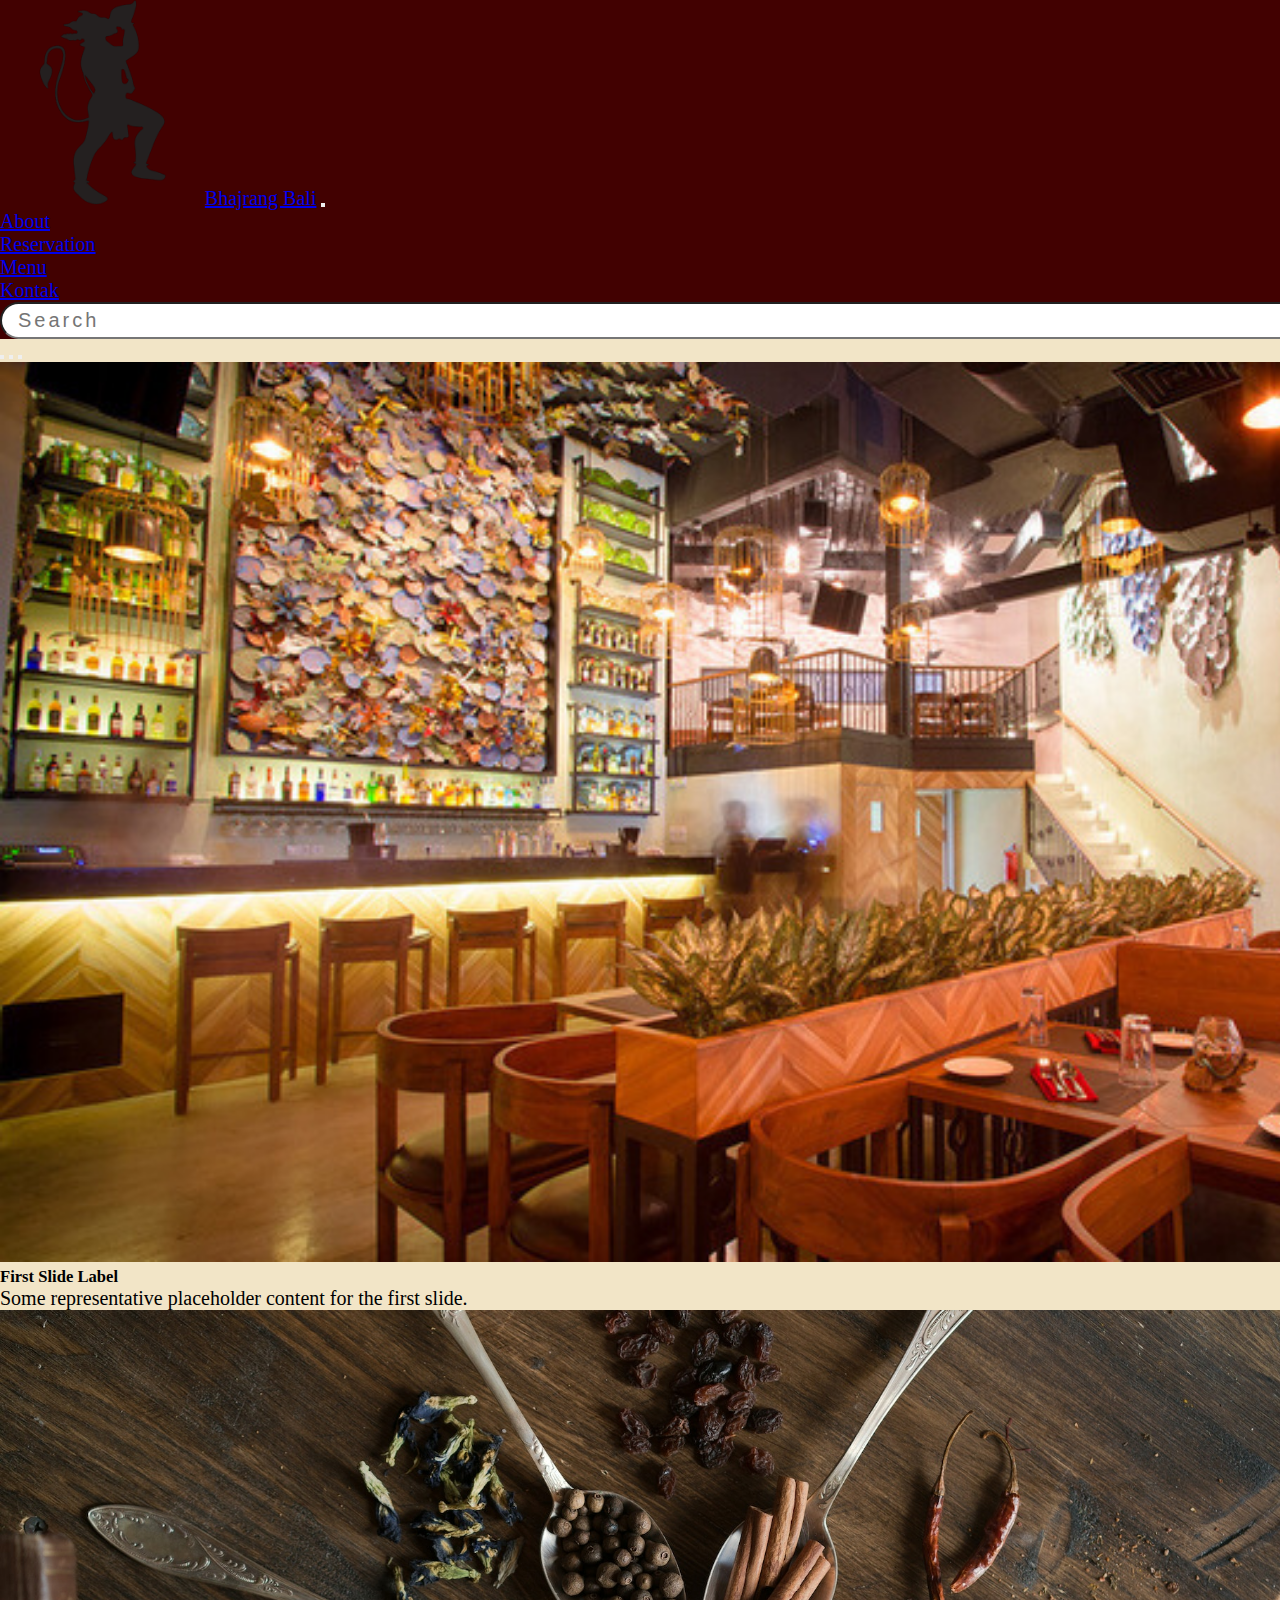
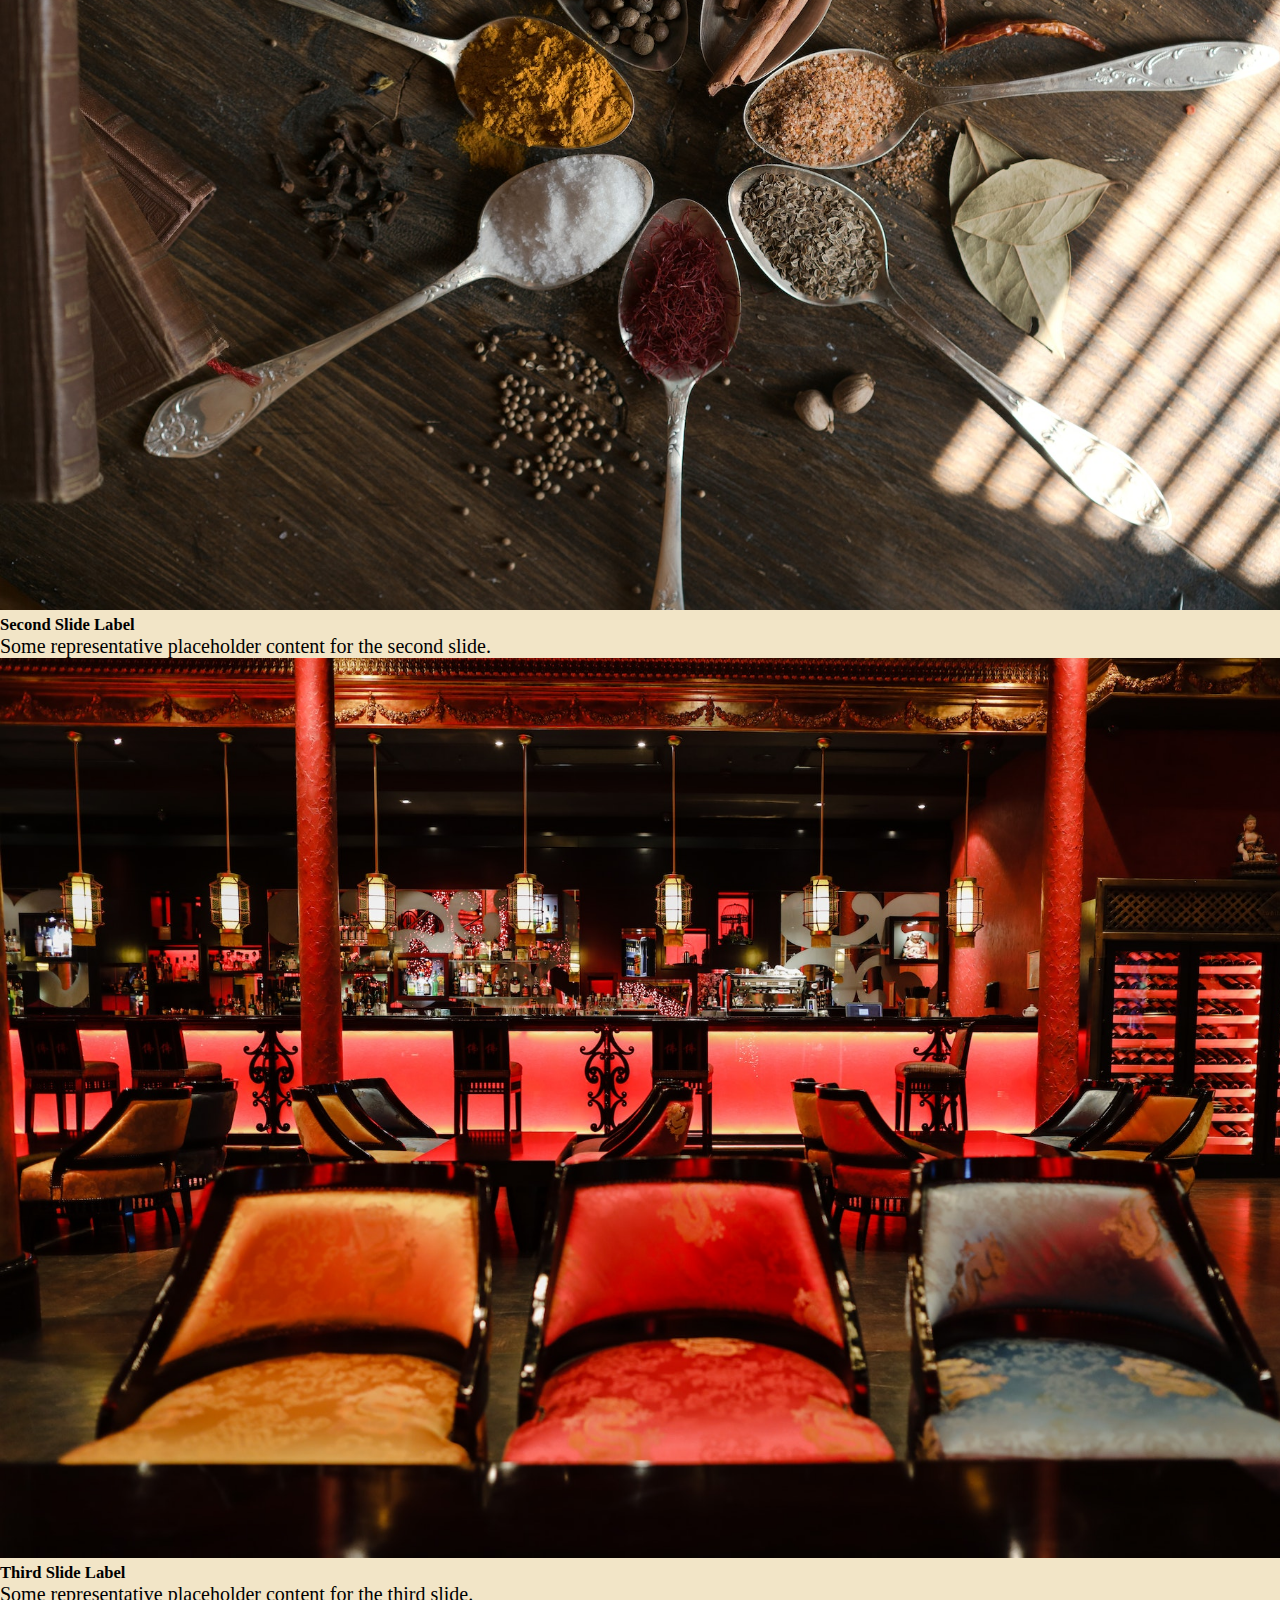
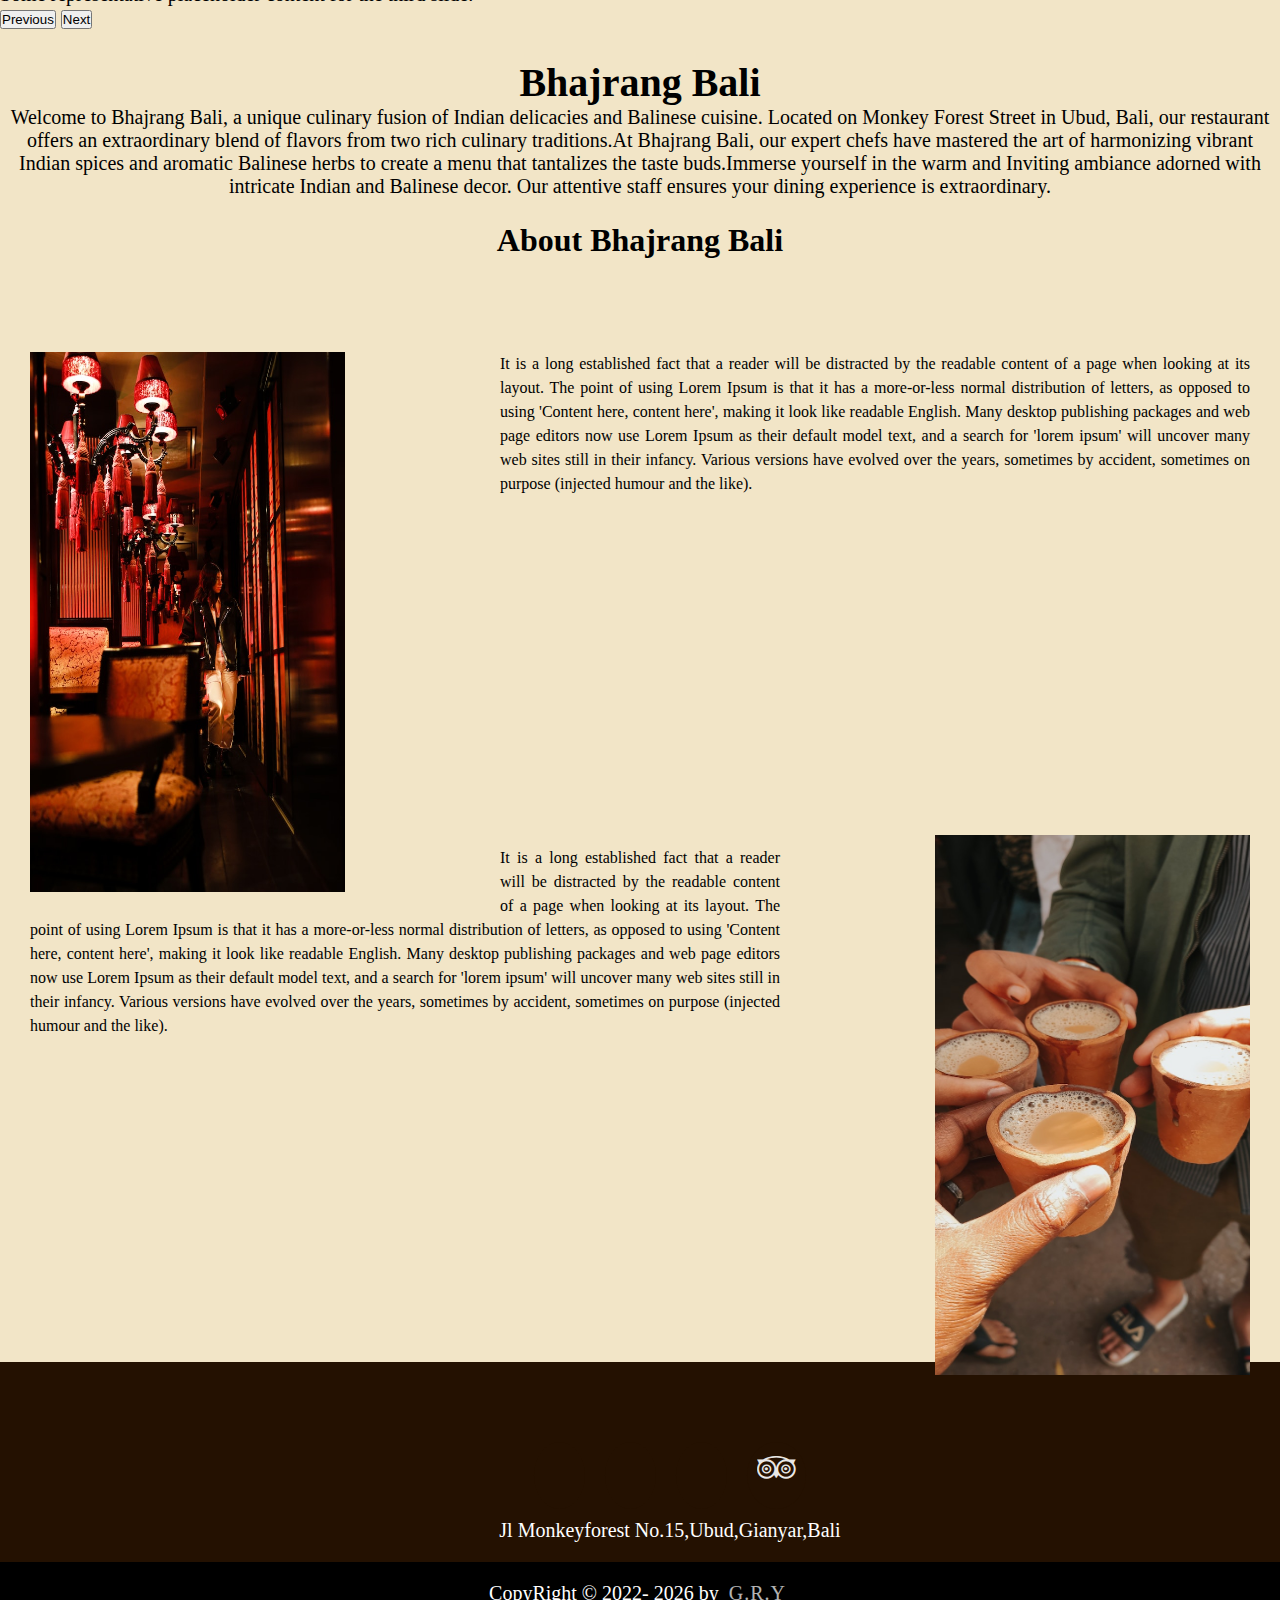
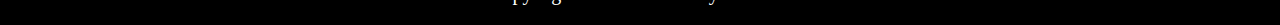
==== about.html @ 82290937 "Menambahkan dan menggabungkan file navbar dengan footer serta file about.html juga berisi css nya." ====
<!DOCTYPE html>
<html lang="en-US">
  <head>
    <meta charset="UTF-8" />
    <title>Fload Image Around Image WIth Box Shadow and Border</title>

    <!-- Bootstrap CSS -->
    <link href="https://cdn.jsdelivr.net/npm/bootstrap@5.0.2/dist/css/bootstrap.min.css" rel="stylesheet" integrity="sha384-EVSTQN3/azprG1Anm3QDgpJLIm9Nao0Yz1ztcQTwFspd3yD65VohhpuuCOmLASjC" crossorigin="anonymous" />

    <link rel="stylesheet" href="css/about.css" />

    <link
      rel="stylesheet"
      href="https://cdnjs.cloudflare.com/ajax/libs/font-awesome/6.4.0/css/all.min.css"
      integrity="sha512-iecdLmaskl7CVkqkXNQ/ZH/XLlvWZOJyj7Yy7tcenmpD1ypASozpmT/E0iPtmFIB46ZmdtAc9eNBvH0H/ZpiBw=="
      crossorigin="anonymous"
      referrerpolicy="no-referrer"
    />
    <link href="https://unpkg.com/boxicons@2.1.4/css/boxicons.min.css" rel="stylesheet" />
    <link rel="stylesheet" href="https://cdnjs.cloudflare.com/ajax/libs/font-awesome/4.7.0/css/font-awesome.min.css" />
  </head>
  <body>
    <!-- Awal Navbar -->

    <nav class="navbar navbar-expand-lg navbar-dark shadow-sm fixed-top" style="background-color: #420101">
      <div class="container-fluid">
        <a class="navbar-brand" href="#home"><img src="logo/LogoBB.png" alt="Logo" id="home" />Bhajrang Bali</a>
        <button class="navbar-toggler" type="button" data-bs-toggle="collapse" data-bs-target="#navbarSupportedContent" aria-controls="navbarSupportedContent" aria-expanded="false" aria-label="Toggle navigation">
          <span class="navbar-toggler-icon"></span>
        </button>
        <div class="collapse navbar-collapse" id="navbarSupportedContent">
          <ul class="navbar-nav ms-left">
            <li class="nav-item">
              <a class="nav-link" href="#">About</a>
            </li>

            <li class="nav-item">
              <a class="nav-link" href="#">Reservation</a>
            </li>
            <li class="nav-item">
              <a class="nav-link" href="#">Menu</a>
            </li>

            <li class="nav-item">
              <a class="nav-link" href="#">Kontak</a>
            </li>
          </ul>
          <!-- Search Bar -->
          <i class="search fa-solid fa-magnifying-glass fa-xl" style="color: #f2e5c7"></i>
          <div class="searchBox">
            <input type="text" name="text" id="find" placeholder="Search" onkeyup="search()" />
          </div>
        </div>
      </div>
    </nav>

    <!-- Akhir Navbar -->

    <!-- Awal Slide Show -->

    <div id="carouselExampleCaptions" class="carousel slide" data-bs-ride="carousel">
      <div class="carousel-indicators">
        <button type="button" data-bs-target="#carouselExampleCaptions" data-bs-slide-to="0" class="active" aria-current="true" aria-label="Slide 1"></button>
        <button type="button" data-bs-target="#carouselExampleCaptions" data-bs-slide-to="1" aria-label="Slide 2"></button>
        <button type="button" data-bs-target="#carouselExampleCaptions" data-bs-slide-to="2" aria-label="Slide 3"></button>
      </div>
      <div class="carousel-inner">
        <div class="carousel-item active">
          <img src="img/Slider1.jpg" class="d-block w-100" alt="..." style="height: 100vh" />
          <div class="carousel-caption d-none d-md-block">
            <h5>First Slide Label</h5>
            <p>Some representative placeholder content for the first slide.</p>
          </div>
        </div>
        <div class="carousel-item">
          <img src="img/Slider2.jpg" class="d-block w-100" alt="..." style="height: 100vh" />
          <div class="carousel-caption d-none d-md-block">
            <h5>Second Slide Label</h5>
            <p>Some representative placeholder content for the second slide.</p>
          </div>
        </div>
        <div class="carousel-item">
          <img src="img/Slider3.jpg" class="d-block w-100" alt="..." style="height: 100vh" />
          <div class="carousel-caption d-none d-md-block">
            <h5>Third Slide Label</h5>
            <p>Some representative placeholder content for the third slide.</p>
          </div>
        </div>
      </div>
      <button class="carousel-control-prev" type="button" data-bs-target="#carouselExampleCaptions" data-bs-slide="prev">
        <span class="carousel-control-prev-icon" aria-hidden="true"></span>
        <span class="visually-hidden">Previous</span>
      </button>
      <button class="carousel-control-next" type="button" data-bs-target="#carouselExampleCaptions" data-bs-slide="next">
        <span class="carousel-control-next-icon" aria-hidden="true"></span>
        <span class="visually-hidden">Next</span>
      </button>
    </div>

    <!-- Deskrisi Website  -->

    <div class="container-title">
      <div data-aos="fade-down" data-aos-duration="500">
        <div class="col opening text-center text-title">
          <h1>Bhajrang Bali</h1>
          <div data-aos="zoom-in-up" data-aos-duration="800" data-aos-easing="ease-in">
            <div class="card-body card-color text-content">
              <p class="card-text">
                Welcome to Bhajrang Bali, a unique culinary fusion of Indian delicacies and Balinese cuisine. Located on Monkey Forest Street in Ubud, Bali, our restaurant offers an extraordinary blend of flavors from two rich culinary
                traditions.At Bhajrang Bali, our expert chefs have mastered the art of harmonizing vibrant Indian spices and aromatic Balinese herbs to create a menu that tantalizes the taste buds.Immerse yourself in the warm and Inviting
                ambiance adorned with intricate Indian and Balinese decor. Our attentive staff ensures your dining experience is extraordinary.
              </p>
            </div>
          </div>
        </div>
      </div>
    </div>

    <!-- Akhir Slide Show -->

    <div class="content">
      <h1>About Bhajrang Bali</h1>
      <div class="thumbanail left">
        <img src="img/abt1.jpg" alt="" />
      </div>

      <p>
        It is a long established fact that a reader will be distracted by the readable content of a page when looking at its layout. The point of using Lorem Ipsum is that it has a more-or-less normal distribution of letters, as opposed to
        using 'Content here, content here', making it look like readable English. Many desktop publishing packages and web page editors now use Lorem Ipsum as their default model text, and a search for 'lorem ipsum' will uncover many web
        sites still in their infancy. Various versions have evolved over the years, sometimes by accident, sometimes on purpose (injected humour and the like).
      </p>

      <div class="thumbanail right">
        <img src="img/abt2.jpg" alt="" />
      </div>

      <h5>
        It is a long established fact that a reader will be distracted by the readable content of a page when looking at its layout. The point of using Lorem Ipsum is that it has a more-or-less normal distribution of letters, as opposed to
        using 'Content here, content here', making it look like readable English. Many desktop publishing packages and web page editors now use Lorem Ipsum as their default model text, and a search for 'lorem ipsum' will uncover many web
        sites still in their infancy. Various versions have evolved over the years, sometimes by accident, sometimes on purpose (injected humour and the like).
      </h5>
    </div>

    <footer>
      <div class="footercontainer">
        <div class="socialicons">
          <a href=""><i class="fa-brands fa-facebook"></i></a>
          <a href="https://www.instagram.com/gusdefaja/"><i class="fa-brands fa-instagram"></i></a>
          <a href="mailto:bhajrangbali58@gmail.com"><i class="fa-regular fa-envelope"></i></a>
          <a href="https://www.tripadvisor.com/"><i class="fa fa-tripadvisor" style="font-size: 30px"></i></a>
        </div>
        <div class="footernav">
          <ul>
            Jl Monkeyforest No.15,Ubud,Gianyar,Bali
          </ul>
        </div>
      </div>
      <div class="footerbottom">
        <p>
          CopyRight &copy; 2022-
          <script>
            document.write(new Date().getFullYear());
          </script>
          by <span class="text">G.R.Y</span>
        </p>
      </div>
    </footer>

    <!-- Option 1: Bootstrap Bundle with Popper -->
    <script src="https://cdn.jsdelivr.net/npm/bootstrap@5.0.2/dist/js/bootstrap.bundle.min.js" integrity="sha384-MrcW6ZMFYlzcLA8Nl+NtUVF0sA7MsXsP1UyJoMp4YLEuNSfAP+JcXn/tWtIaxVXM" crossorigin="anonymous"></script>
  </body>
</html>
---- css/about.css ----
* {
  padding: 0;
  margin: 0;
}

body {
  background: #f2e5c7;
  font-size: 20px;
}

/* Awal CSS Navbar */

.navbar .navbar-brand img {
  width: 16%;
  height: 16%;
}

.container-title {
  margin-top: 30px;
  text-align: center;
}

.container-title .text-title h1 {
  text-align: center;
  font-weight: bold;
}

.container-title.text-content.card-text {
  text-align: center;
  align-items: center;
  justify-content: center;
  font-size: 20px;
  font-weight: 700;
}
.navbar .search {
  cursor: pointer;
  position: relative;
  left: 2px;
}

input {
  width: 100%;
  padding: 5px 16px;
  font-size: 20px;
  text-transform: capitalize;
  letter-spacing: 3px;
  outline: none;
  border-radius: 20px;
}

.search {
  position: relative;
  left: 30px;
  top: 2.5px;
  transition: 0.5s ease-in-out;
}

.search.active {
  left: 0;
}

.container-fluid {
  width: 100%;
  height: auto;
  padding: 0px 0px 0px 0px;
}
.container {
  width: 1200px;
  height: auto;
  margin: auto;
}
.container .search {
  display: flex;
  padding: 30px 0px;
  justify-content: space-between;
}

.container .search h1 {
  letter-spacing: 3px;
  display: inline-block;
  border-bottom: 2px;
  padding-bottom: 10px;
}

.container .search input {
  width: 50%;
  padding: 5px 16px;
  background: transparent;
  border: 1px solid #000;
  font-size: 20px;
  text-transform: capitalize;
  letter-spacing: 3px;
  outline: none;
  border-radius: 20px;
}

.content {
  padding: 30px;
  font-family: "Roboto";
  font-size: 16px;
  font-weight: 300;
  line-height: 24px;
}

.content h1 {
  text-align: center;
  font-weight: bold;
}
.content p {
  margin-bottom: 15px;
  text-align: justify;
  margin-top: 100px;
  font-weight: 400;
}

.content h5 {
  margin-top: 350px;
  font-size: 16px;
  font-weight: 400;
  text-align: justify;
}
.thumbanail {
  width: 450px;
  position: relative;
  overflow: hidden;
  margin-bottom: 10px;
  margin-top: 20px;
}
.thumbanail:before {
  content: "";
  position: absolute;
  top: 0;
  left: 0;
  width: 100%;
  height: 100%;
  z-index: 2;
  overflow: hidden;
  box-sizing: border-box;
}
.thumbanail img {
  width: 100%;
  height: auto;
  margin-top: 80px;
}

.thumbanail.right {
  float: right;
  margin-left: 20px;
  margin-top: 20%;
}

.thumbanail.right img {
  width: 70%;
  height: 60vh;
  margin-left: 30%;
}
.thumbanail.left {
  float: left;
  margin-right: 20px;
}

.thumbanail.left img {
  width: 70%;
  height: 60vh;
}

footer {
  background-color: rgb(36, 17, 1);
}
.footercontainer {
  margin-top: 23%;
  width: 100%;
  padding: 70px 30px 20px;
}

.socialicons {
  display: flex;
  justify-content: center;
}
.socialicons a {
  text-decoration: none;
  padding: 10px;
  background-color: rgb(36, 17, 1);
  margin: 10px;
  border-radius: 50%;
}
.socialicons a i {
  font-size: 2em;
  color: white;
  opacity: 0.9;
}

.socialicons a:hover {
  background-color: black;
  transition: 0, 5s;
}
.socialicons a:hover i {
  background-color: black;
  transition: 0.5s;
}
.footernav ul {
  display: flex;
  justify-content: center;
  color: white;
}
.footerbottom {
  background-color: black;
  padding: 20px;
  text-align: center;
}
.footerbottom p {
  color: white;
}
.text {
  opacity: 0.7;
  text-transform: uppercase;
  letter-spacing: 1px;
  font-weight: 400;
  margin: 0px 5px;
}

@media screen and (max-width: 767px) {
  .thumbanail.right {
    float: none;
    margin-left: 0px;
  }
  .thumbanail.left {
    float: none;
    margin-right: 0px;
  }
  .thumbanail {
    width: 100%;
  }
}
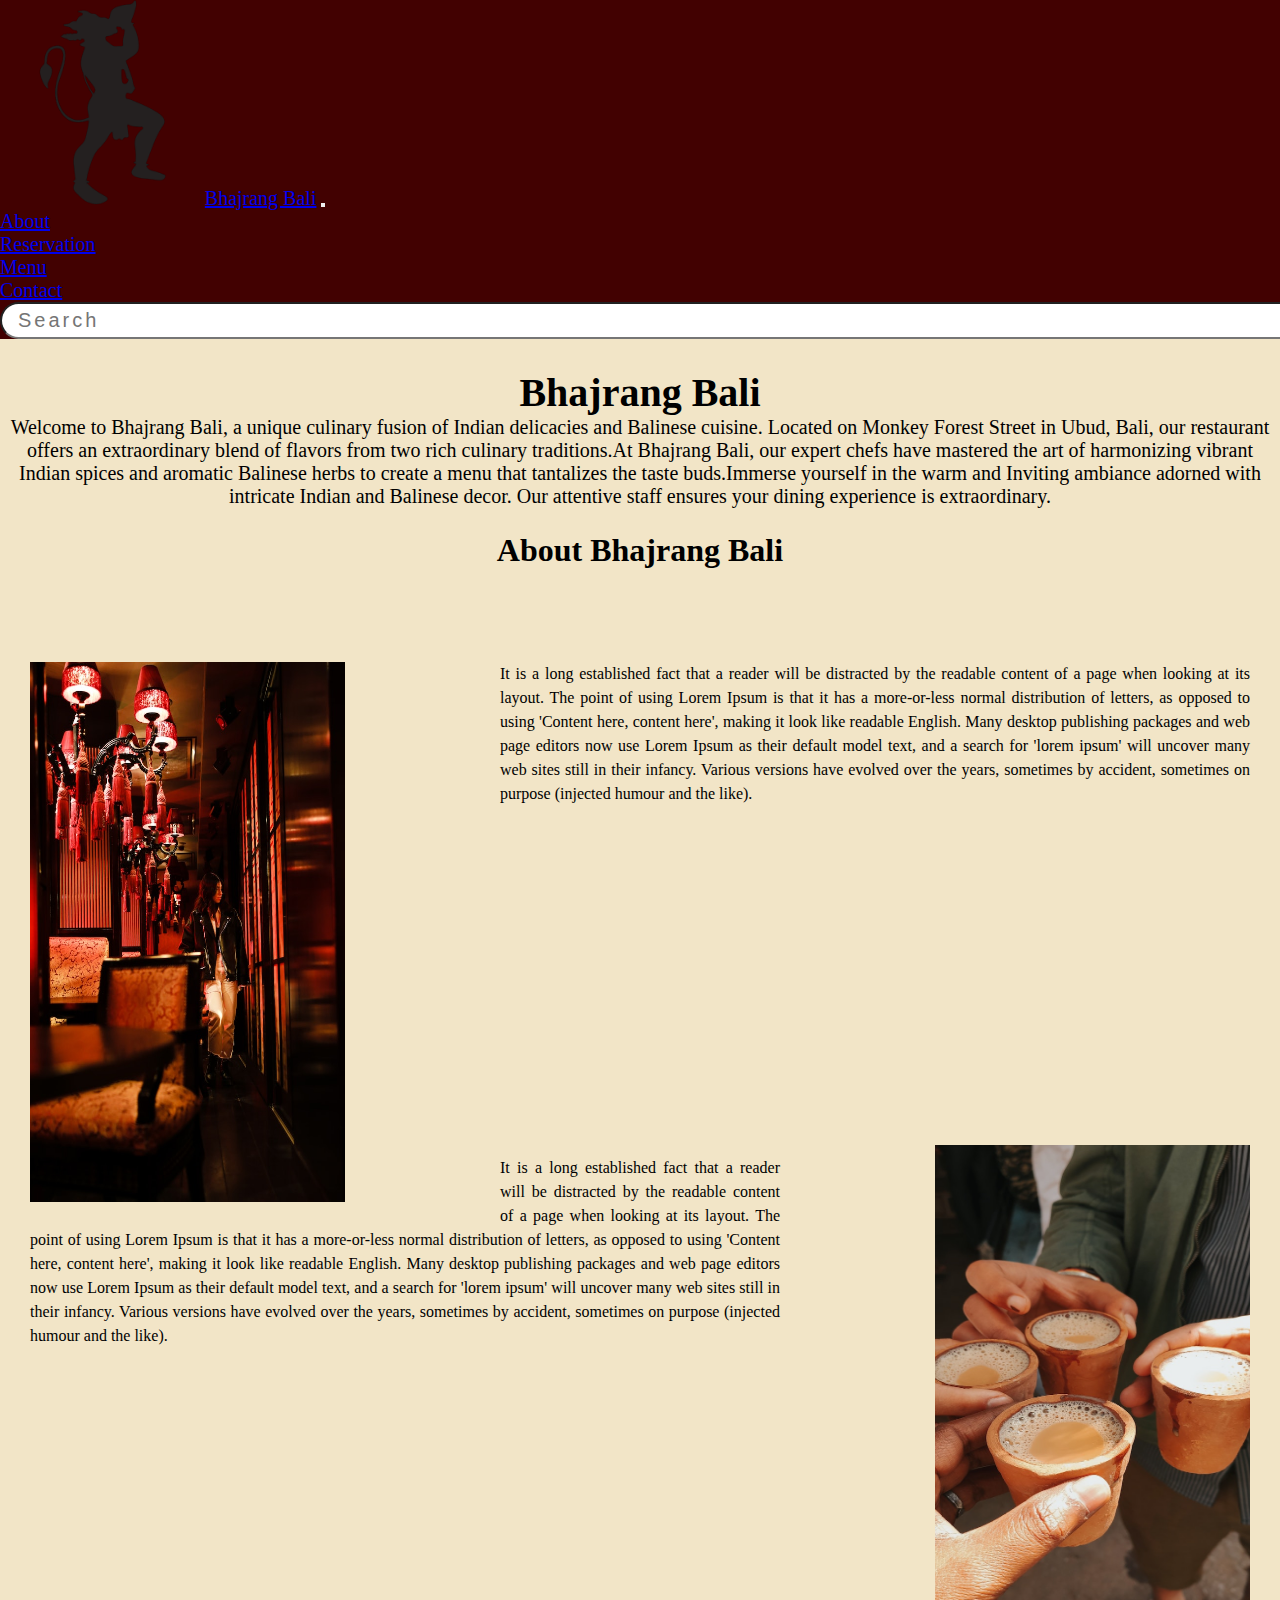
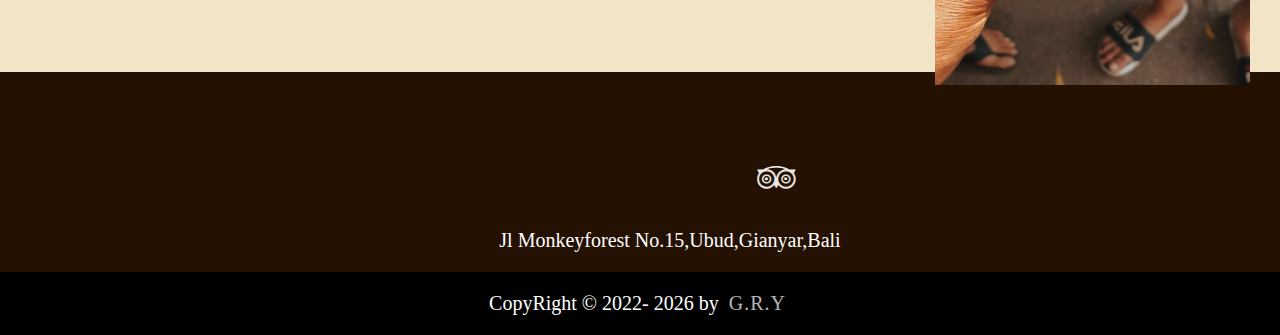
==== commit 2a339697: "added nav-link to the designated file" ====
--- a/about.html
+++ b/about.html
@@ -31,18 +31,18 @@
         <div class="collapse navbar-collapse" id="navbarSupportedContent">
           <ul class="navbar-nav ms-left">
             <li class="nav-item">
-              <a class="nav-link" href="#">About</a>
+              <a class="nav-link" href="about.html">About</a>
             </li>
 
             <li class="nav-item">
-              <a class="nav-link" href="#">Reservation</a>
+              <a class="nav-link" href="reservation.html">Reservation</a>
             </li>
             <li class="nav-item">
-              <a class="nav-link" href="#">Menu</a>
+              <a class="nav-link" href="menu.html">Menu</a>
             </li>
 
             <li class="nav-item">
-              <a class="nav-link" href="#">Kontak</a>
+              <a class="nav-link" href="kontak.html">Contact</a>
             </li>
           </ul>
           <!-- Search Bar -->
@@ -56,46 +56,6 @@
 
     <!-- Akhir Navbar -->
 
-    <!-- Awal Slide Show -->
-
-    <div id="carouselExampleCaptions" class="carousel slide" data-bs-ride="carousel">
-      <div class="carousel-indicators">
-        <button type="button" data-bs-target="#carouselExampleCaptions" data-bs-slide-to="0" class="active" aria-current="true" aria-label="Slide 1"></button>
-        <button type="button" data-bs-target="#carouselExampleCaptions" data-bs-slide-to="1" aria-label="Slide 2"></button>
-        <button type="button" data-bs-target="#carouselExampleCaptions" data-bs-slide-to="2" aria-label="Slide 3"></button>
-      </div>
-      <div class="carousel-inner">
-        <div class="carousel-item active">
-          <img src="img/Slider1.jpg" class="d-block w-100" alt="..." style="height: 100vh" />
-          <div class="carousel-caption d-none d-md-block">
-            <h5>First Slide Label</h5>
-            <p>Some representative placeholder content for the first slide.</p>
-          </div>
-        </div>
-        <div class="carousel-item">
-          <img src="img/Slider2.jpg" class="d-block w-100" alt="..." style="height: 100vh" />
-          <div class="carousel-caption d-none d-md-block">
-            <h5>Second Slide Label</h5>
-            <p>Some representative placeholder content for the second slide.</p>
-          </div>
-        </div>
-        <div class="carousel-item">
-          <img src="img/Slider3.jpg" class="d-block w-100" alt="..." style="height: 100vh" />
-          <div class="carousel-caption d-none d-md-block">
-            <h5>Third Slide Label</h5>
-            <p>Some representative placeholder content for the third slide.</p>
-          </div>
-        </div>
-      </div>
-      <button class="carousel-control-prev" type="button" data-bs-target="#carouselExampleCaptions" data-bs-slide="prev">
-        <span class="carousel-control-prev-icon" aria-hidden="true"></span>
-        <span class="visually-hidden">Previous</span>
-      </button>
-      <button class="carousel-control-next" type="button" data-bs-target="#carouselExampleCaptions" data-bs-slide="next">
-        <span class="carousel-control-next-icon" aria-hidden="true"></span>
-        <span class="visually-hidden">Next</span>
-      </button>
-    </div>
 
     <!-- Deskrisi Website  -->
 
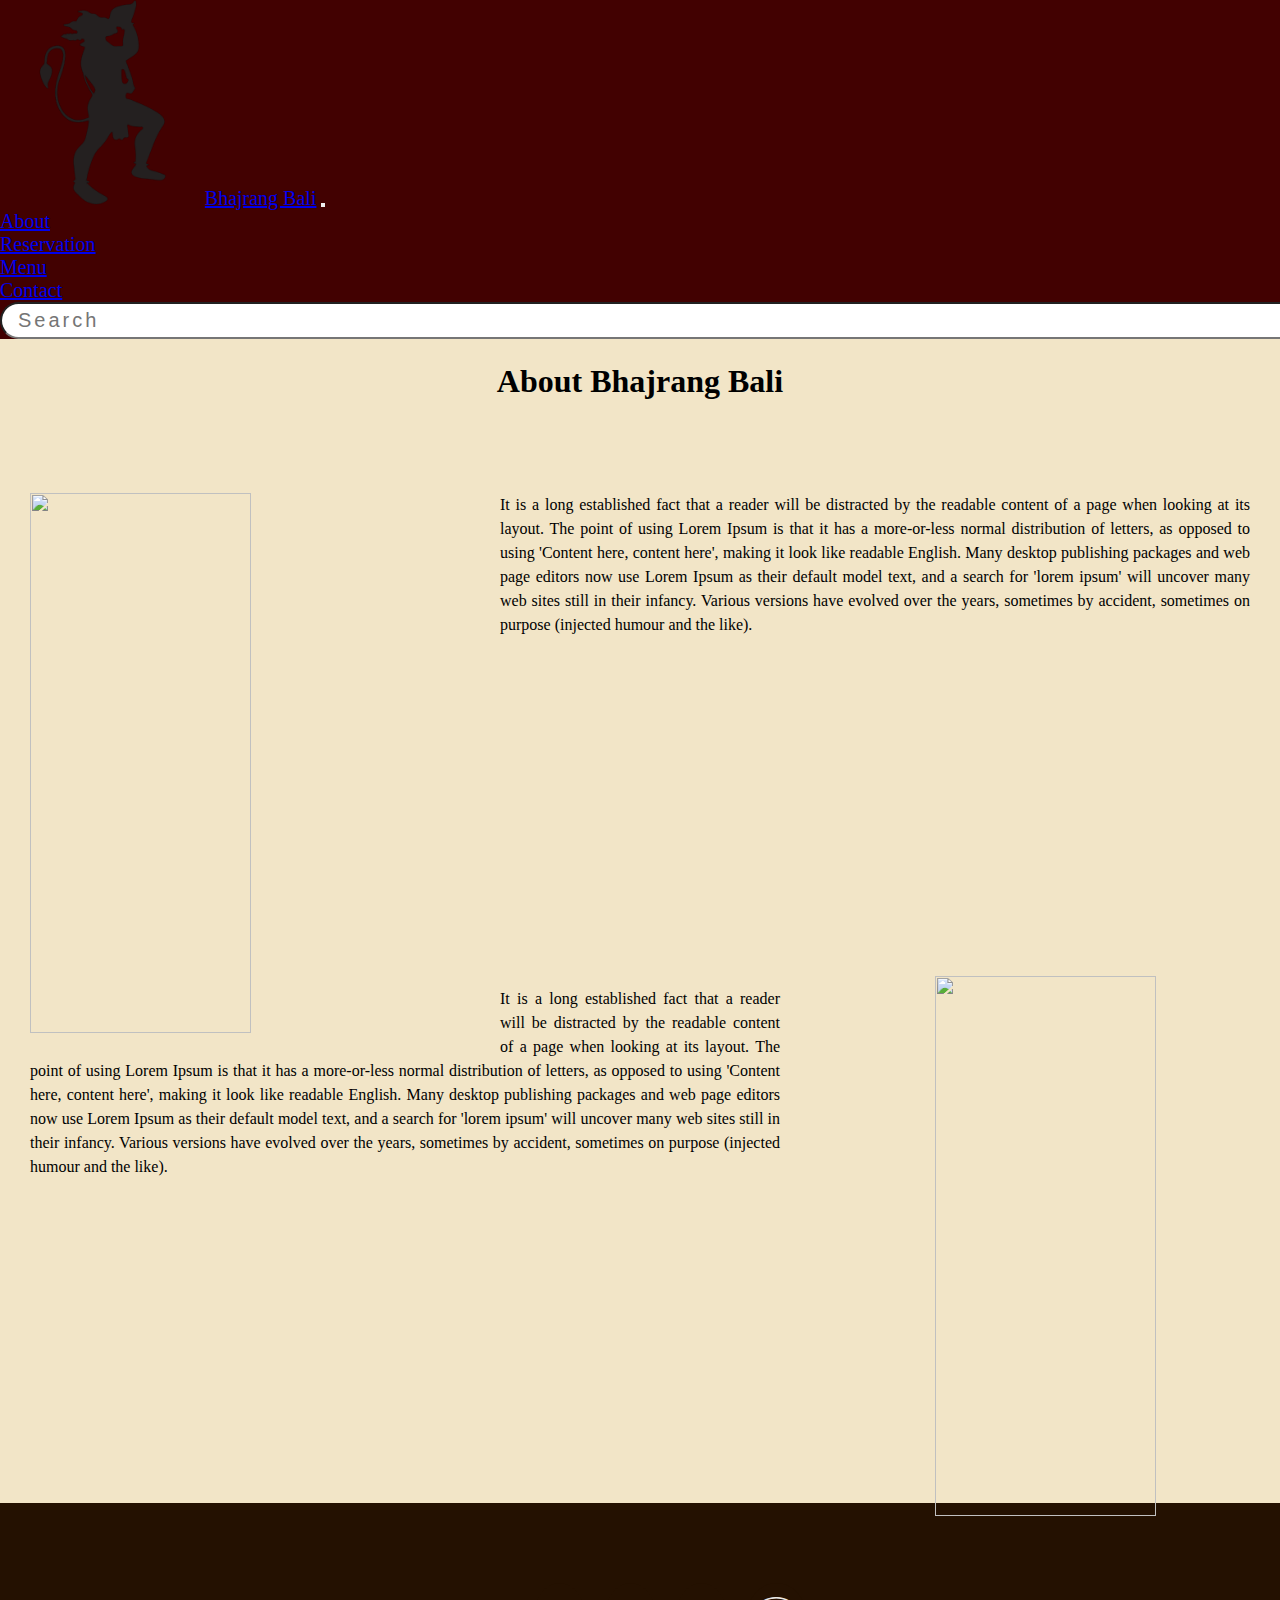
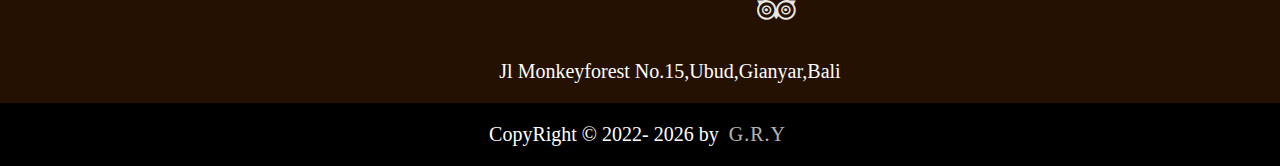
==== commit 914a7ad1: "removing home description that was added in about sec" ====
--- a/about.html
+++ b/about.html
@@ -2,7 +2,7 @@
 <html lang="en-US">
   <head>
     <meta charset="UTF-8" />
-    <title>Fload Image Around Image WIth Box Shadow and Border</title>
+    <title>About</title>
 
     <!-- Bootstrap CSS -->
     <link href="https://cdn.jsdelivr.net/npm/bootstrap@5.0.2/dist/css/bootstrap.min.css" rel="stylesheet" integrity="sha384-EVSTQN3/azprG1Anm3QDgpJLIm9Nao0Yz1ztcQTwFspd3yD65VohhpuuCOmLASjC" crossorigin="anonymous" />
@@ -56,28 +56,6 @@
 
     <!-- Akhir Navbar -->
 
-
-    <!-- Deskrisi Website  -->
-
-    <div class="container-title">
-      <div data-aos="fade-down" data-aos-duration="500">
-        <div class="col opening text-center text-title">
-          <h1>Bhajrang Bali</h1>
-          <div data-aos="zoom-in-up" data-aos-duration="800" data-aos-easing="ease-in">
-            <div class="card-body card-color text-content">
-              <p class="card-text">
-                Welcome to Bhajrang Bali, a unique culinary fusion of Indian delicacies and Balinese cuisine. Located on Monkey Forest Street in Ubud, Bali, our restaurant offers an extraordinary blend of flavors from two rich culinary
-                traditions.At Bhajrang Bali, our expert chefs have mastered the art of harmonizing vibrant Indian spices and aromatic Balinese herbs to create a menu that tantalizes the taste buds.Immerse yourself in the warm and Inviting
-                ambiance adorned with intricate Indian and Balinese decor. Our attentive staff ensures your dining experience is extraordinary.
-              </p>
-            </div>
-          </div>
-        </div>
-      </div>
-    </div>
-
-    <!-- Akhir Slide Show -->
-
     <div class="content">
       <h1>About Bhajrang Bali</h1>
       <div class="thumbanail left">
